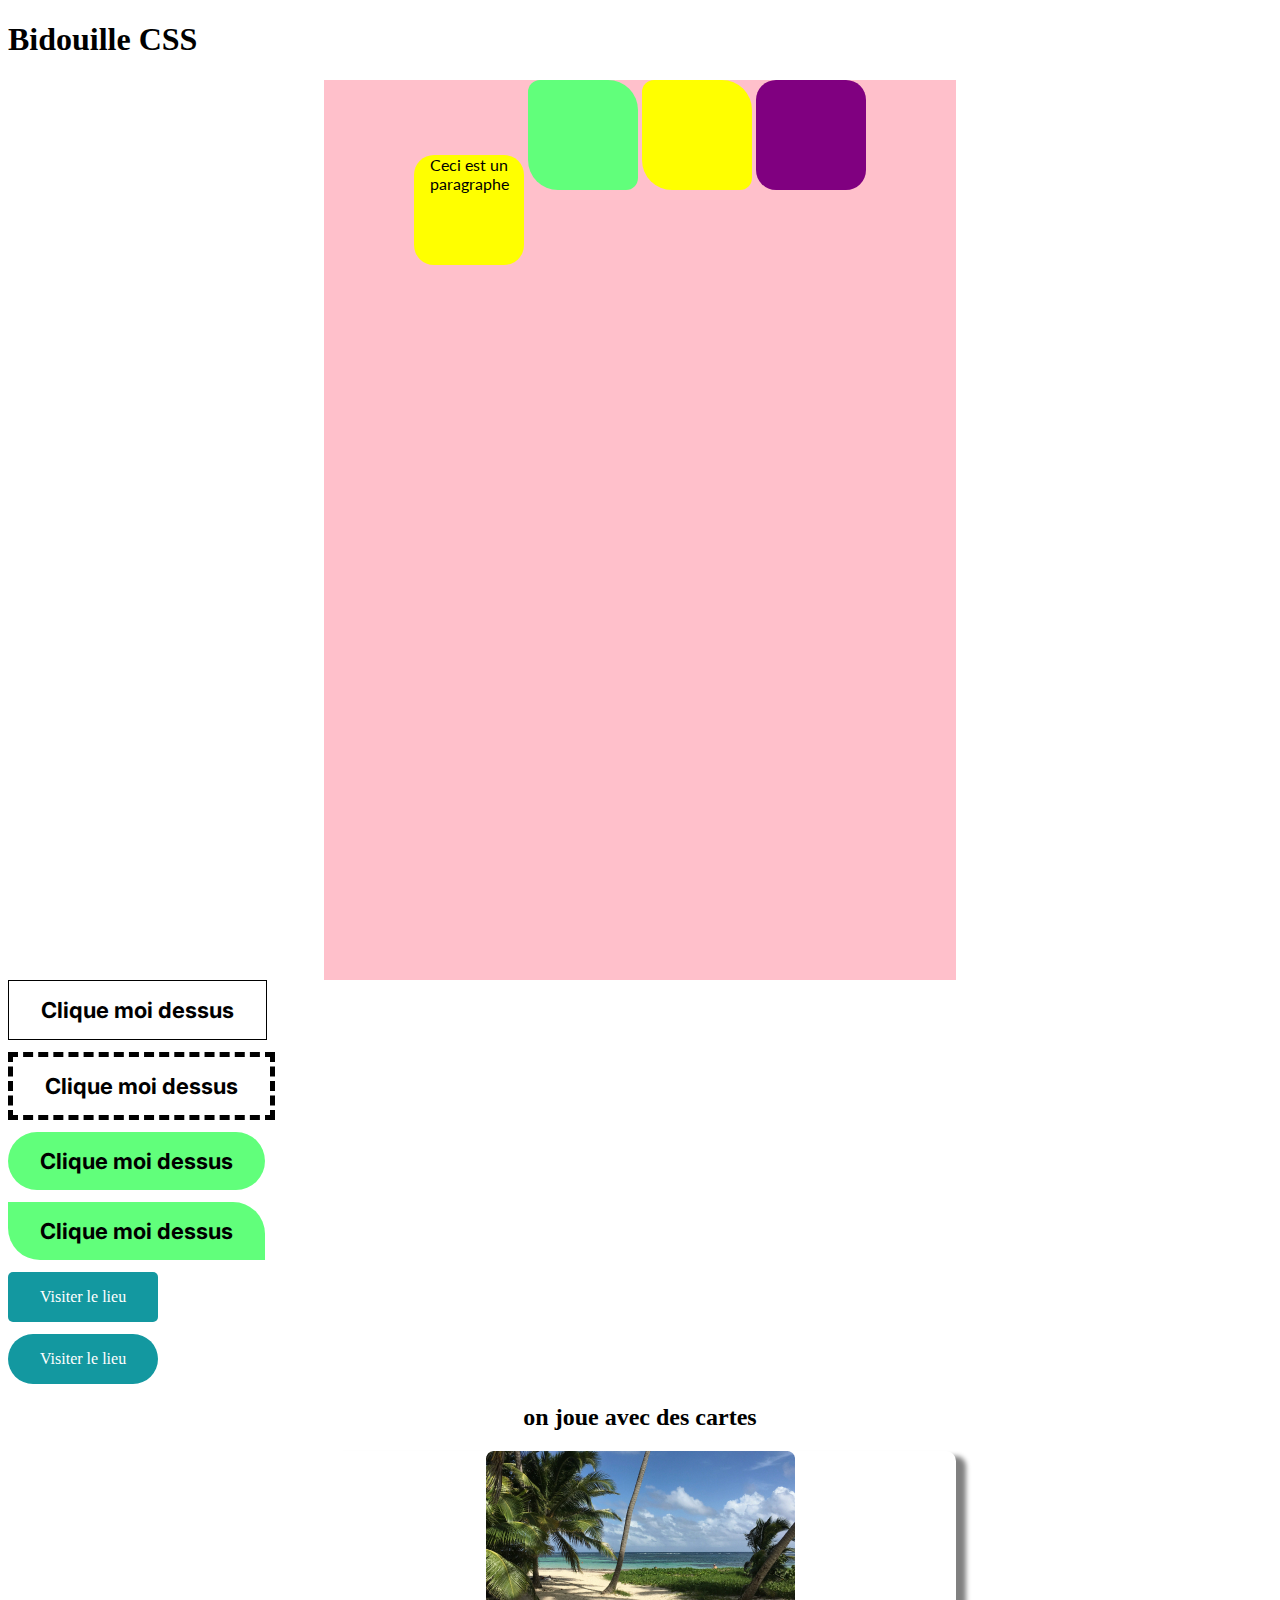
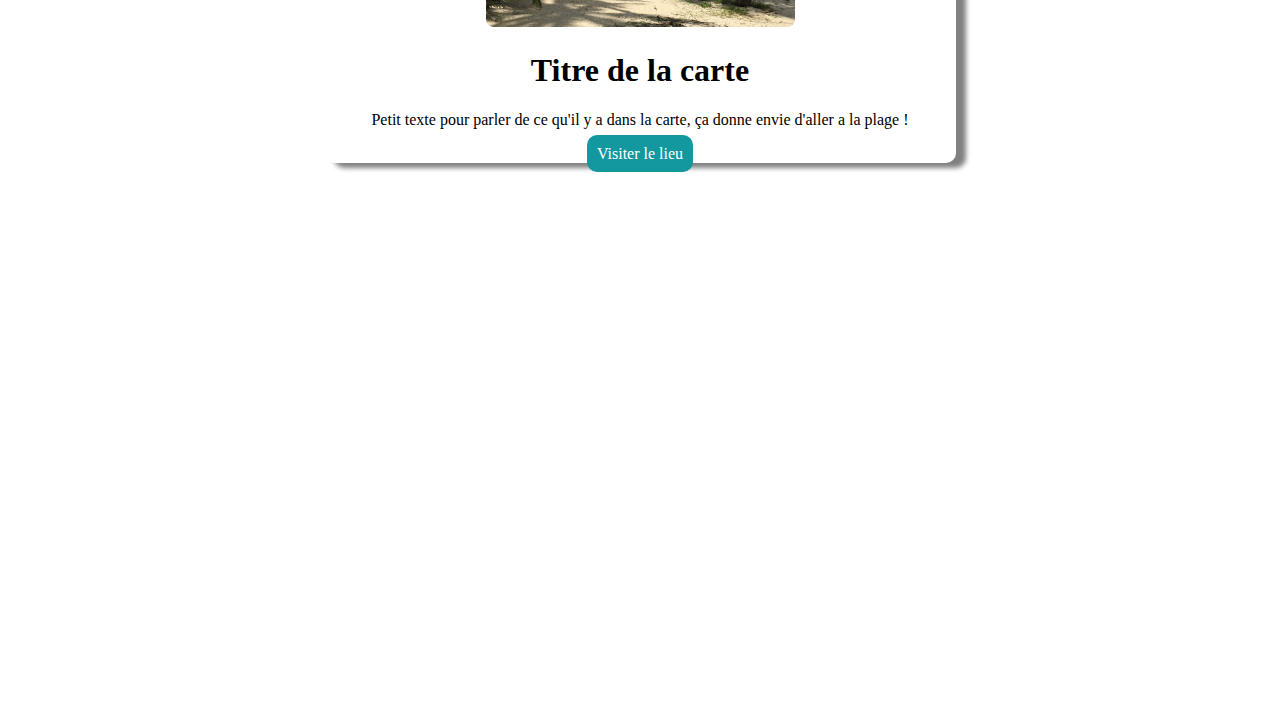
==== index2.html @ 6664c58e "bidouille" ====
<!DOCTYPE html>
<html lang="en">

<head>
    <meta charset="UTF-8">
    <meta name="viewport" content="width=device-width, initial-scale=1.0">
    <title>Document</title>
    <link rel="stylesheet" href="style2.css">
</head>

<body>

    <h1>Bidouille CSS</h1>

    <section class="bgPink">

        <div class="box bgYellow boRad latoStatic">Ceci est un paragraphe</div>
        <div class="box bgGreen borArr"></div>
        <div class="box bgYellow borArr"></div>
        <div class="box bgPurple boRad"></div>
    </section>

</body>
<a href="" class="bouton interBold borderSolid">Clique moi dessus</a>
<a href="" class="bouton interBold borderDashed">Clique moi dessus</a>
<a href="" class="bouton interBold bgGreen borBou3et6">Clique moi dessus</a>
<a href="" class="bouton interBold bgGreen borBou4">Clique moi dessus</a>
<a href="" class="bouton bgBlue borBou5 colorTexte">Visiter le lieu</a>
<a href="" class="bouton bgBlue borBou3et6 colorTexte">Visiter le lieu</a>

<section >
    <h2>on joue avec des cartes</h2>
    <div class="card">
        <img src="/assets/voyager.jpg" alt="">
        <h1>Titre de la carte</h1>
        <p>Petit texte pour parler de ce qu'il y a dans la carte, ça donne envie d'aller a la plage !</p>
        <a href class="bgBlue colorTxtVisit boutonVisit">Visiter le lieu</a>
    </div>
</section>

</html>

<!-- la premiere et la troisieme boite doivent etres jaunes
 la deuxieme doit etre verte
 la quatrieme violette -->

<!-- les boites 1 et 4 auront un border radius de 20px
  les boites 2 et 3 auront un bord arrondi de 12px en haut à gauche et en bas a droite, et de 30px en haut à droite et en bas à gauche
   -->
---- style2.css ----
@import url('https://fonts.googleapis.com/css2?family=Lato:ital,wght@0,100;0,300;0,400;0,700;0,900;1,100;1,300;1,400;1,700;1,900&display=swap');
@import url('https://fonts.googleapis.com/css2?family=Inter:ital,opsz,wght@0,14..32,100..900;1,14..32,100..900&family=Lato:ital,wght@0,100;0,300;0,400;0,700;0,900;1,100;1,300;1,400;1,700;1,900&display=swap');
.bgPink {
    background-color: pink;
}

.bgPurple {
    background-color: purple;
}

section {
    height: 100vh;
    width: 50%;
    margin: auto;
    text-align: center;
}

.box {
    height: 110px;
    width: 110px;
    display: inline-block;
}

.bgYellow {
    background-color: yellow;
}

.bgGreen {
    background-color: green;
}

.boRad {
    border-radius: 20px;
}

.borArr {
    border-radius: 12px 30px;
}

.latoStatic{
    font-family: "Lato", sans-serif;
}
  
.bouton{
    display:block;
    text-decoration: none;
    width: fit-content;
    margin-bottom: 12px;
    padding: 16px 32px;
    /*background-color: blue;*/
}

.interBold{
    font-family: "Inter", sans-serif;
    font-weight: 700;
    font-size: 22px ;
    color: black;
}

.interRegular{
    font-family: "Inter", sans-serif;
    font-weight: 400;
    font-size: 16px;
}

.borderSolid{
    border: 1px solid black;
}

.borderDashed{
    border: 5px dashed black;
}

.bgGreen{
    background-color: #61FF7B;
}

.bgBlue{
background-color: #1398A0;
}

.borBou3et6{
    border-radius: 32px;
}

.borBou4{
border-radius: 0px 32px ;
}

.borBou5{
border-radius: 5px;
}

.card{
    
    border-radius: 10px;
    box-shadow: 10px 5px 5px gray;
   
}

.colorTexte{
    color: white;
}

.bgBlue{
    background-color: #1398A0;
}

.colorTxtVisit{
    color:white;
}

.boutonVisit{
    text-decoration: none;
    padding: 10px;
    border-radius: 10px;
}
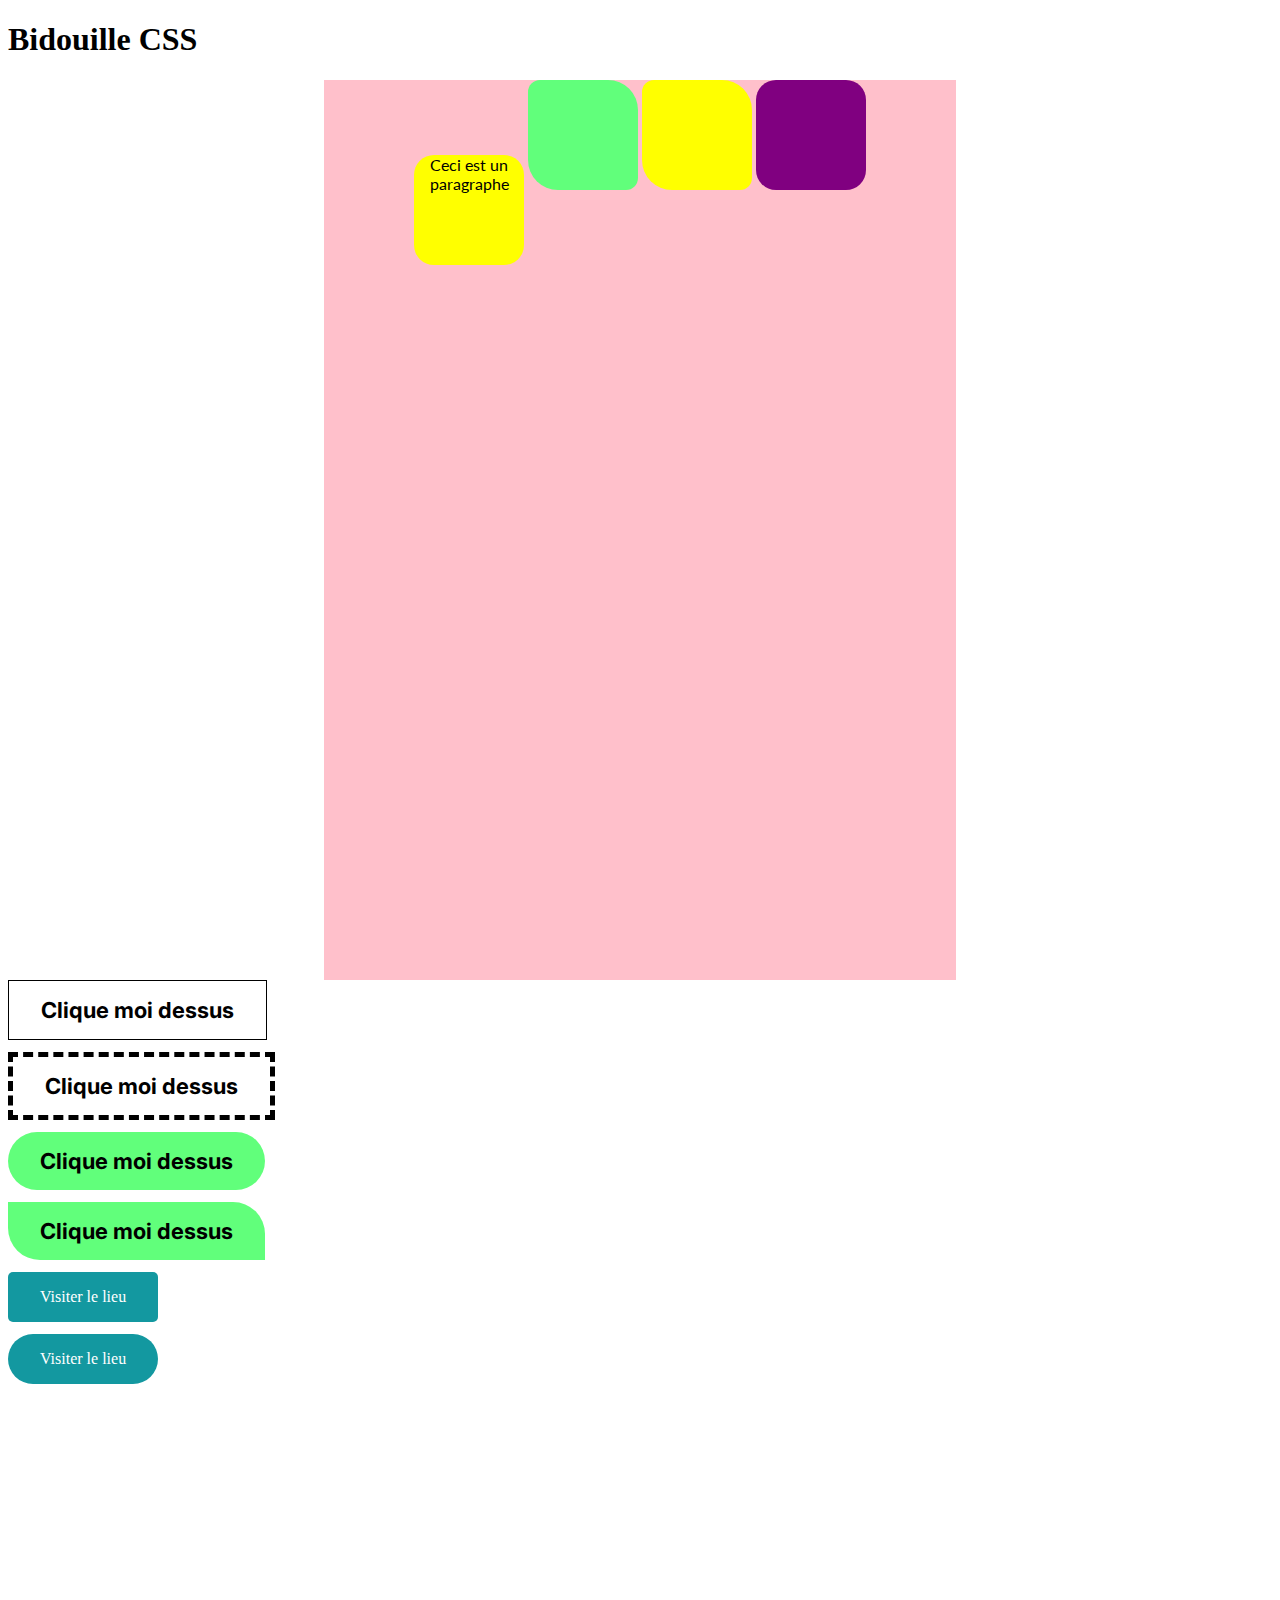
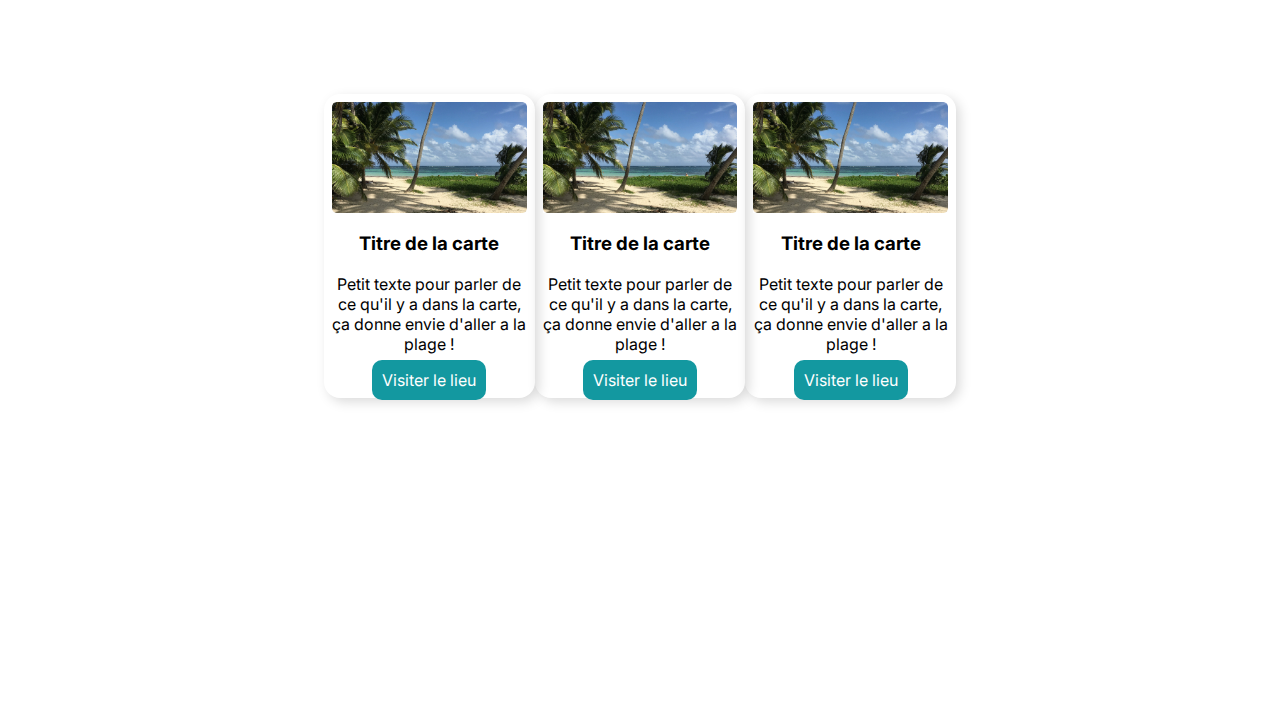
==== commit 19fc8b11: "bidouilleCss" ====
--- a/index2.html
+++ b/index2.html
@@ -28,14 +28,30 @@
 <a href="" class="bouton bgBlue borBou5 colorTexte">Visiter le lieu</a>
 <a href="" class="bouton bgBlue borBou3et6 colorTexte">Visiter le lieu</a>
 
-<section >
-    <h2>on joue avec des cartes</h2>
+<section class="flex alignCenter spaceAround">
+    <!-- Le code de la petite carte -->
+
     <div class="card">
-        <img src="/assets/voyager.jpg" alt="">
-        <h1>Titre de la carte</h1>
+        <img src="./assets/voyage.jpg" alt="">
+        <h3>Titre de la carte</h3>
         <p>Petit texte pour parler de ce qu'il y a dans la carte, ça donne envie d'aller a la plage !</p>
         <a href class="bgBlue colorTxtVisit boutonVisit">Visiter le lieu</a>
     </div>
+
+    <div class="card">
+        <img src="./assets/voyage.jpg" alt="">
+        <h3>Titre de la carte</h3>
+        <p>Petit texte pour parler de ce qu'il y a dans la carte, ça donne envie d'aller a la plage !</p>
+        <a href class="bgBlue colorTxtVisit boutonVisit">Visiter le lieu</a>
+    </div>
+
+    <div class="card">
+        <img src="./assets/voyage.jpg" alt="">
+        <h3>Titre de la carte</h3>
+        <p>Petit texte pour parler de ce qu'il y a dans la carte, ça donne envie d'aller a la plage !</p>
+        <a href class="bgBlue colorTxtVisit boutonVisit">Visiter le lieu</a>
+    </div>
+
 </section>
 
 </html>
--- a/style2.css
+++ b/style2.css
@@ -1,5 +1,6 @@
 @import url('https://fonts.googleapis.com/css2?family=Lato:ital,wght@0,100;0,300;0,400;0,700;0,900;1,100;1,300;1,400;1,700;1,900&display=swap');
 @import url('https://fonts.googleapis.com/css2?family=Inter:ital,opsz,wght@0,14..32,100..900;1,14..32,100..900&family=Lato:ital,wght@0,100;0,300;0,400;0,700;0,900;1,100;1,300;1,400;1,700;1,900&display=swap');
+
 .bgPink {
     background-color: pink;
 }
@@ -37,12 +38,12 @@
     border-radius: 12px 30px;
 }
 
-.latoStatic{
+.latoStatic {
     font-family: "Lato", sans-serif;
 }
-  
-.bouton{
-    display:block;
+
+.bouton {
+    display: block;
     text-decoration: none;
     width: fit-content;
     margin-bottom: 12px;
@@ -50,69 +51,99 @@
     /*background-color: blue;*/
 }
 
-.interBold{
+.interBold {
     font-family: "Inter", sans-serif;
     font-weight: 700;
-    font-size: 22px ;
+    font-size: 22px;
     color: black;
 }
 
-.interRegular{
+.interRegular {
     font-family: "Inter", sans-serif;
     font-weight: 400;
     font-size: 16px;
 }
 
-.borderSolid{
+.borderSolid {
     border: 1px solid black;
 }
 
-.borderDashed{
+.borderDashed {
     border: 5px dashed black;
 }
 
-.bgGreen{
+.bgGreen {
     background-color: #61FF7B;
 }
 
-.bgBlue{
-background-color: #1398A0;
+.bgBlue {
+    background-color: #1398A0;
 }
 
-.borBou3et6{
+.borBou3et6 {
     border-radius: 32px;
 }
 
-.borBou4{
-border-radius: 0px 32px ;
+.borBou4 {
+    border-radius: 0px 32px;
 }
 
-.borBou5{
-border-radius: 5px;
+.borBou5 {
+    border-radius: 5px;
 }
 
-.card{
-    
+.card {
+
     border-radius: 10px;
     box-shadow: 10px 5px 5px gray;
-   
+
 }
 
-.colorTexte{
+.colorTexte {
     color: white;
 }
 
-.bgBlue{
+.bgBlue {
     background-color: #1398A0;
 }
 
-.colorTxtVisit{
-    color:white;
+.colorTxtVisit {
+    color: white;
 }
 
-.boutonVisit{
+.boutonVisit {
     text-decoration: none;
     padding: 10px;
     border-radius: 10px;
 }
 
+/*Designer la card*/
+
+.card{
+    width: 300px;
+    box-shadow: 4px 4px 12px #00000025; 
+    border-radius: 16px;
+    padding: 8px;
+    font-family: 'Inter','sans-serif';
+   
+}
+
+.card img{
+    display: block;
+    width: 100%;
+}
+.card .bouton{
+   margin-bottom: 0;
+}
+
+.flex{
+    display: flex;
+}
+
+.alignCenter {
+    align-items: center;
+}
+
+.spaceAround{
+    justify-content: space-around;
+}